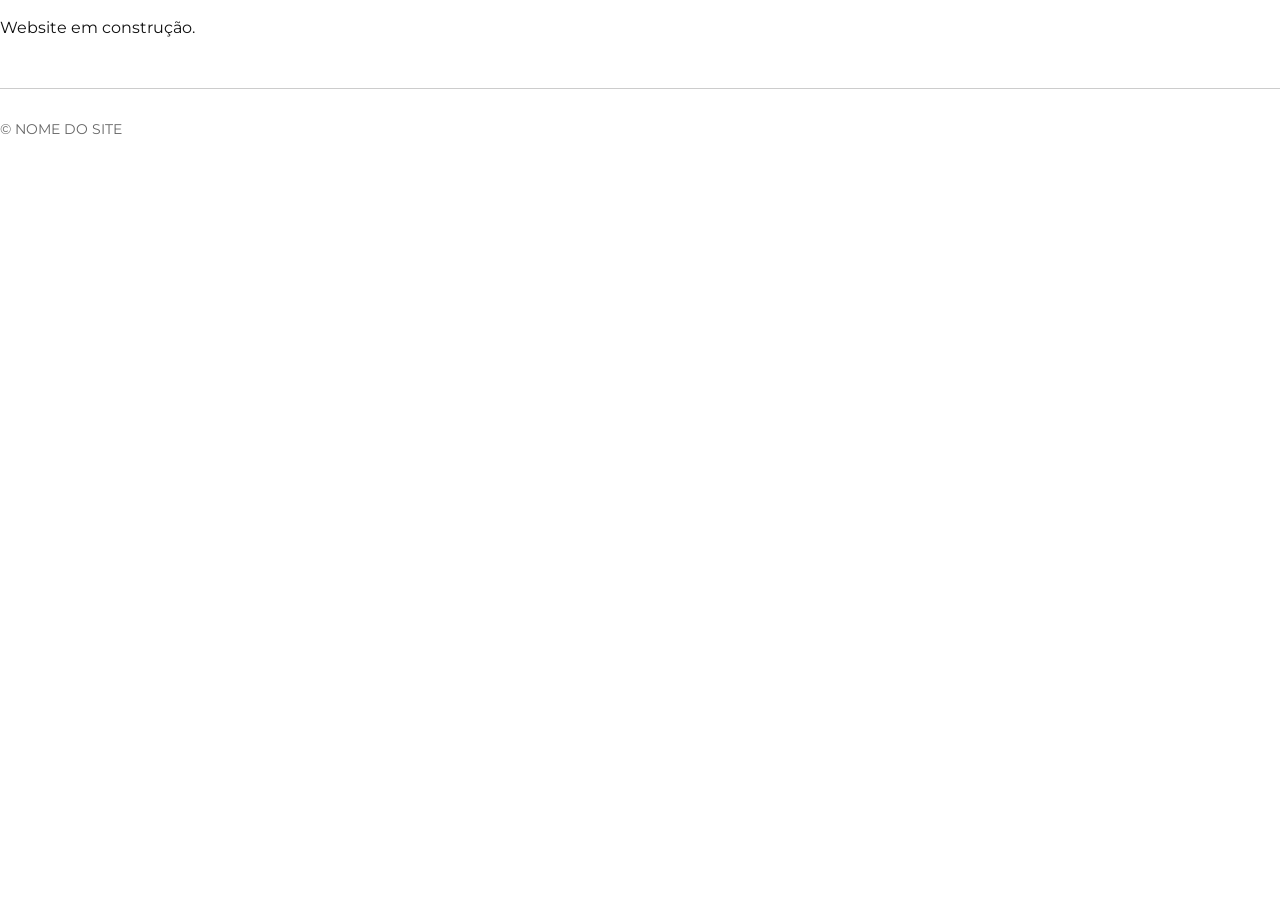
==== index.html @ c46351f1 "Primeira versão" ====
<!doctype html>
<html lang="pt">


<head>
  <meta charset="utf-8" />
  <meta name="viewport" content="width=device-width, initial-scale=1" />
  <title>Francisco Valente</title>
  <link rel="stylesheet" href="styles.css" />
</head>


<body class="bg-white">

  <!-- <div class="wrap">
    <header class="site">
     --<h1 class="site-title"><a href="index.html"><i>Cousadas</i></a></h1> -->
	  <!--<p class="tagline">BREVE DESCRIÇÃO</p>-->
      <!-- <nav class="site-nav">
        <a href="index.html">Início</a>
        <a href="artigos.html">Todos os Artigos</a>
        <a href="about.html">Sobre</a>
      </nav>
	</header> --> 

	<main>

    <p>Website em construção.</p>
		<!-- <h2>Últimos Artigos</h2>
		<p>Sed ut perspiciatis unde omnis iste natus error sit voluptatem accusantium doloremque laudantium, totam rem aperiam eaque ipsa, quae ab illo inventore veritatis et quasi architecto beatae vitae dicta sunt, explicabo. Nemo enim ipsam voluptatem, quia voluptas sit, aspernatur aut odit aut fugit, sed quia consequuntur magni dolores eos, qui ratione voluptatem sequi nesciunt, neque porro quisquam est, qui dolorem ipsum, quia dolor sit, amet, consectetur, adipisci velit, sed quia non numquam eius modi tempora incidunt, ut labore et dolore magnam aliquam quaerat voluptatem.</p>


		<h2 class="h2-title"><a href="blogroll.html">Links Comendatícios</a></h2>
		<p> Conjunto de <i>links</i> que remetem para outros sites que considero interessantes. </p>


		<h2 class="h2-title"><a href="palavras.html"><i>Como é que é ?</i></a></h2>
		<p>Aqui apresento palavras e expressões populares caricatas com as quais me deparo no meu quotidiano. </p>

		<h2 class="h2-title"><a href="recomendacoes.html">Consumíveis</a></h2>
		<p>De livros, a filmes e séries, notícias, vídeos de YouTube, entre outros: eis um pouco daquilo que eu consumo nas minhas deambulações intelectuais.</p> -->

   
    </main>

    <footer class="site">
      <p>© <span id="ano"></span> NOME DO SITE</p>
    </footer>

  </div>

  <!-- JS externo -->
  <!-- <script src="artigos.js"></script> -->

</body>
</html>
---- styles.css ----
@import url('https://fonts.googleapis.com/css2?family=Alumni+Sans+Pinstripe:ital@0;1&family=Montserrat:ital,wght@0,100..900;1,100..900&family=Oswald:wght@700&display=swap');

/* Paletas de fundo */
.bg-white { background: #ffffff; color: #111; }
.bg-black { background: #0b0b0b; color: #eaeaea; }
.bg-caju  { background: #fffde8; color: #111; }



/* Corpo do ficheiro*/
body {
  font-family: "Montserrat", "Oswald", Helvetica, ui-serif, Georgia, serif;
  font-weight: 400;
  font-style: normal;
  font-optical-sizing: auto;
  margin: 0;
  padding: 0;
  line-height: 1.5;
}

.wrap {
  max-width: 70%;
  margin: 0 auto;
  padding: 3rem 1rem 4rem;
}

.wrap2 {
  display: grid;
  grid-template-columns: 1fr 1fr; /* duas colunas iguais */
  gap: 2rem; /* espaçamento entre colunas */
}


/*Cabeçalho*/
header.site {
  border-bottom: 1px solid #ccc;
  margin-bottom: 2rem;
  padding-bottom: 1rem;
}




/* Título principal do site */
.site-title {
  margin: 0;
  font-size: 3rem;
  text-align: center;
}

.site-title a {
  color: inherit;
  text-decoration: none;
}




/* Sub-título */
.tagline {
  color: #666;
  margin: 10px 0 0;
}



/* 
 Títulos das diferetes secções da página principal 
 Para marcadores h2 
 * */
.h2-title {
  margin: 3.5rem 0 0 0;
  font-size: 24px;
}

.h2-title:hover{
   color: #f36060;
   cursor: pointer;
   transition: color 0.3s ease;
}

.h2-title a {
  color: inherit;
  text-decoration: none;
}

/* Sub-título */
.tagline {
  color: #666;
  margin: 10px 0 0;
}


/* Barra de Navegação*/ 
.site-nav {
  font-size: 20px;
  margin-top: 0.5rem;
  display: flex;
  gap: 1rem;
  text-align:center;
}

.site-nav a {
  color: inherit;
  text-decoration: none;
  border-top-style: 1px solid black;
  border-bottom: 1px solid transparent;
  margin: 0 auto;
}

.site-nav a:hover {
  color: #6f4f37;
  border-color: currentColor;
  cursor: pointer;
  transition: color 0.3s ease;

}

.parent {
  max-width: 40%;
  display: grid;
  grid-template-columns: 1fr 1fr 1fr; /* duas colunas iguais */
  gap: 2rem; /* espaço entre as colunas */
  margin: 2rem auto;
  text-align: center;
  justify-content: center; /* centra conteúdo dentro do grid */
  align-items: center;
}

.parent > div {
    padding-top: 10px;
	  padding-bottom: 10px;
    background-color: #ffffff;
    border-radius:5px;
}

.parent a {
  color:inherit;
  text-decoration:none;
}

.parent a:hover{
  color: #6f4f37;
  border-color: currentColor;
  cursor: pointer;
  transition: color 0.3s ease;
}

/* Seletor de Tema: Fundo Preto, Braco, Bege*/
.theme-switcher {
  margin-top: 1rem;
  font-size: .9rem;
}

.posts { list-style: none; padding: 0; margin: 0; }
.post-item { padding: 1rem 0; border-bottom: 1px dashed #ccc; }
.post-item:last-child { border-bottom: none; }
.post-title { margin: 0; font-size: 1.25rem; }
.post-title a { text-decoration: none; color: inherit; }
.post-title a:hover { text-decoration: underline; }
.meta { font-size: .9rem; color: #666; }
.excerpt { margin: .5rem 0 0; }

footer.site {
  margin-top: 3rem;
  padding-top: 1rem;
  border-top: 1px solid #ccc;
  font-size: .9rem;
  color: #666;

}
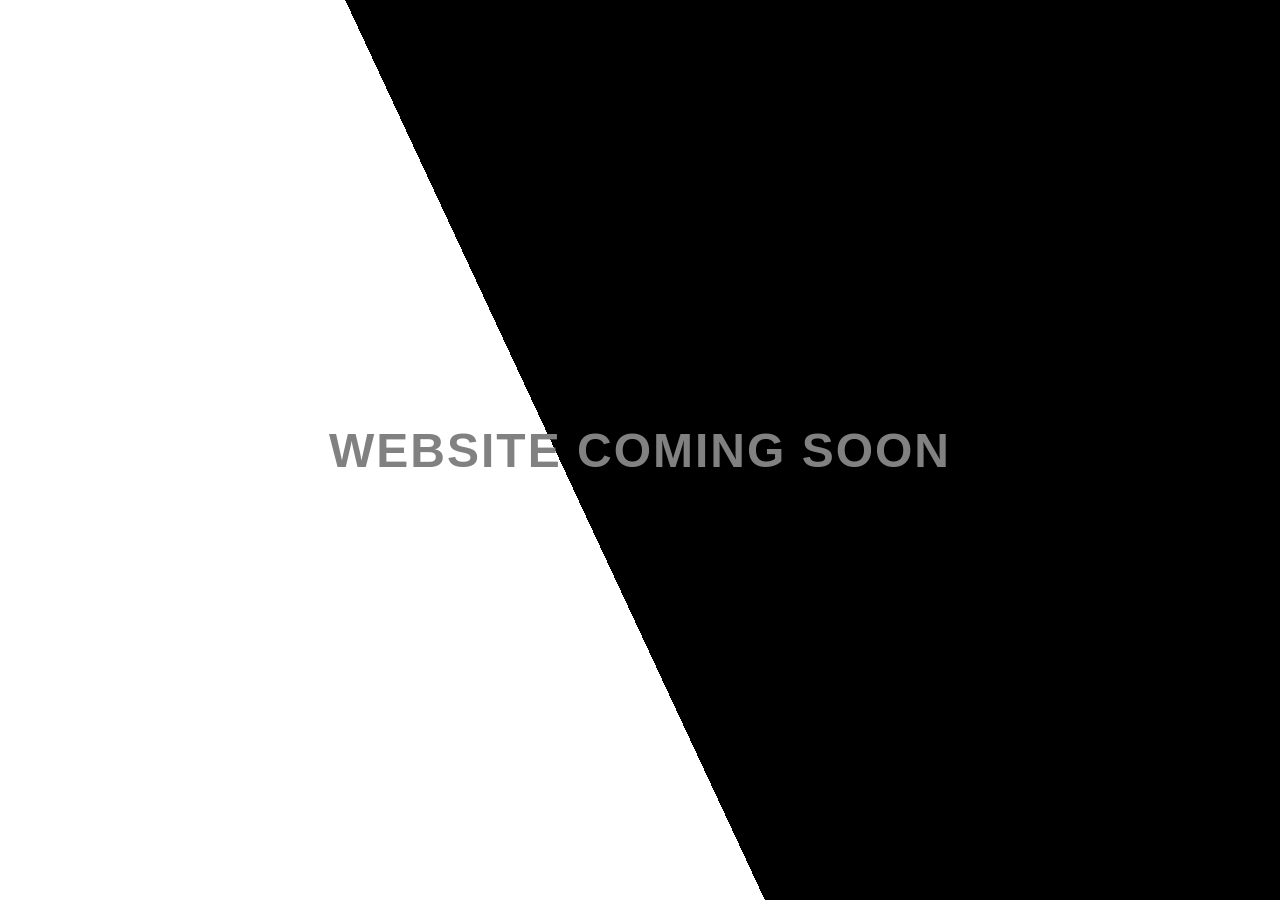
==== commit 7f4ffa1f: "background" ====
--- a/index.html
+++ b/index.html
@@ -1,56 +1,75 @@
-<!doctype html>
+<!DOCTYPE html>
 <html lang="pt">
+<head>
+      <meta charset="UTF-8">
+      <meta name="viewport" content="width=device-width, initial-scale=1.0">
+      <title>Francisco Valente</title>
 
+      <style>
+          /* Remove margens padrão e garante altura total */
+          body, html {
+              margin: 0;
+              padding: 0;
+              height: 100%;
+              width: 100%;
+              font-family: 'Segoe UI', Tahoma, Geneva, Verdana, sans-serif;
+              overflow: hidden; /* Evita scrolls desnecessários */
+          }
 
-<head>
-  <meta charset="utf-8" />
-  <meta name="viewport" content="width=device-width, initial-scale=1" />
-  <title>Francisco Valente</title>
-  <link rel="stylesheet" href="styles.css" />
-</head>
+          /* O segredo do gradiente com inclinação e paragem brusca */
+          .background {
+              height: 100vh;
+              width: 100vw;
+              display: flex;
+              align-items: center;
+              justify-content: center;
+              background: linear-gradient(
+                  65deg, 
+                  #ffffff 0%, 
+                  #ffffff 45%, 
+                  #000000 45%, 
+                  #000000 100%
+              );
+          }
 
+          /* Estilo da frase */
+          .text-container {
+              text-align: center;
+              z-index: 1;
+          }
 
-<body class="bg-white">
+          h1 {
+              font-size: 3rem;
+              letter-spacing: 2px;
+              text-transform: uppercase;
+              /* Efeito de cor invertida: branco no fundo preto, preto no fundo branco */
+              /* background: linear-gradient(75deg, #000 35%, #fff 45%); */
+              color: rgb(129, 129, 129);
+              font-weight: 900;
+          }
 
-  <!-- <div class="wrap">
-    <header class="site">
-     --<h1 class="site-title"><a href="index.html"><i>Cousadas</i></a></h1> -->
-	  <!--<p class="tagline">BREVE DESCRIÇÃO</p>-->
-      <!-- <nav class="site-nav">
-        <a href="index.html">Início</a>
-        <a href="artigos.html">Todos os Artigos</a>
-        <a href="about.html">Sobre</a>
-      </nav>
-	</header> --> 
+          /* Responsividade para telemóveis */
+          @media (max-width: 600px) {
+              h1 { font-size: 1.5rem; }
+          }
+      </style>
+  </head>
+  <body>
 
-	<main>
+      <div class="background">
+          <div class="text-container">
+              <h1>Website coming soon</h1>
+          </div>
+      </div>
 
-    <p>Website em construção.</p>
-		<!-- <h2>Últimos Artigos</h2>
-		<p>Sed ut perspiciatis unde omnis iste natus error sit voluptatem accusantium doloremque laudantium, totam rem aperiam eaque ipsa, quae ab illo inventore veritatis et quasi architecto beatae vitae dicta sunt, explicabo. Nemo enim ipsam voluptatem, quia voluptas sit, aspernatur aut odit aut fugit, sed quia consequuntur magni dolores eos, qui ratione voluptatem sequi nesciunt, neque porro quisquam est, qui dolorem ipsum, quia dolor sit, amet, consectetur, adipisci velit, sed quia non numquam eius modi tempora incidunt, ut labore et dolore magnam aliquam quaerat voluptatem.</p>
-
-
-		<h2 class="h2-title"><a href="blogroll.html">Links Comendatícios</a></h2>
-		<p> Conjunto de <i>links</i> que remetem para outros sites que considero interessantes. </p>
-
-
-		<h2 class="h2-title"><a href="palavras.html"><i>Como é que é ?</i></a></h2>
-		<p>Aqui apresento palavras e expressões populares caricatas com as quais me deparo no meu quotidiano. </p>
-
-		<h2 class="h2-title"><a href="recomendacoes.html">Consumíveis</a></h2>
-		<p>De livros, a filmes e séries, notícias, vídeos de YouTube, entre outros: eis um pouco daquilo que eu consumo nas minhas deambulações intelectuais.</p> -->
-
-   
-    </main>
-
-    <footer class="site">
-      <p>© <span id="ano"></span> NOME DO SITE</p>
-    </footer>
-
-  </div>
 
   <!-- JS externo -->
   <!-- <script src="artigos.js"></script> -->
+  <script data-goatcounter="https://francisco2.goatcounter.com/count"
+        async src="//gc.zgo.at/count.js"></script>
 
 </body>
 </html>
+
+
+
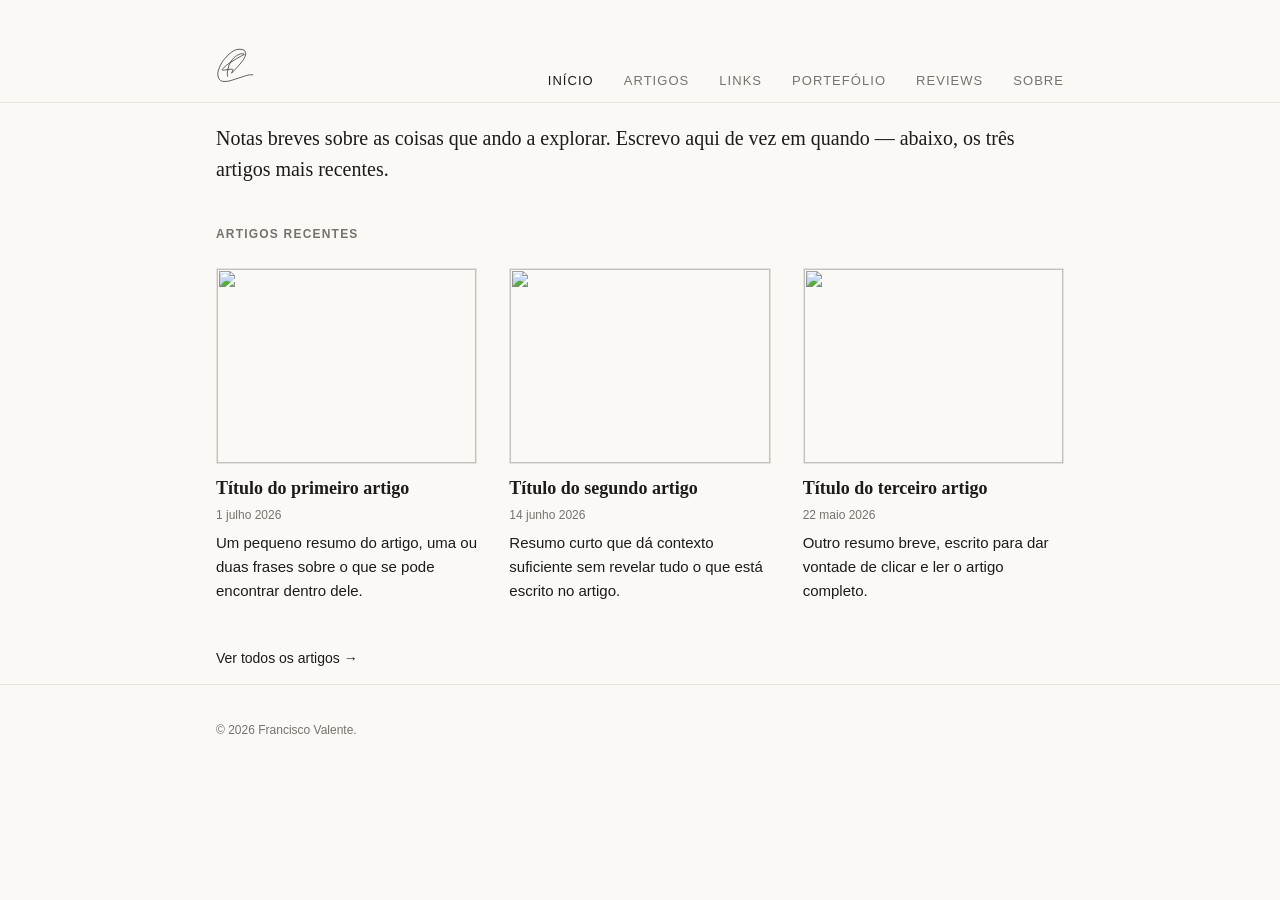
==== commit fc329d85: "new files" ====
--- a/index.html
+++ b/index.html
@@ -1,75 +1,84 @@
-<!DOCTYPE html>
+<!doctype html>
 <html lang="pt">
 <head>
-      <meta charset="UTF-8">
-      <meta name="viewport" content="width=device-width, initial-scale=1.0">
-      <title>Francisco Valente</title>
+  <meta charset="utf-8">
+  <meta name="viewport" content="width=device-width, initial-scale=1">
+  <title>Nome do Site</title>
+  <meta name="description" content="Site pessoal — artigos, links e notas.">
+  <link rel="stylesheet" href="assets/css/style.css">
+</head>
+<body>
 
-      <style>
-          /* Remove margens padrão e garante altura total */
-          body, html {
-              margin: 0;
-              padding: 0;
-              height: 100%;
-              width: 100%;
-              font-family: 'Segoe UI', Tahoma, Geneva, Verdana, sans-serif;
-              overflow: hidden; /* Evita scrolls desnecessários */
-          }
+  <header class="site-header">
+    <div class="wrap">
+      <p class="site-title2"><a href="index.html"><img src="assets/img/sign.svg" alt="Nome do Site"></a></p>
+      <nav class="site-nav" aria-label="Navegação principal">
+        <ul>
+          <li><a href="index.html" aria-current="page">Início</a></li>
+          <li><a href="articles/index.html">Artigos</a></li>
+          <li><a href="links/index.html">Links</a></li>
+          <li><a href="portefolio/index.html">Portefólio</a></li>
+          <li><a href="reviews/index.html">Reviews</a></li>
+          <li><a href="about/index.html">Sobre</a></li>
+        </ul>
+      </nav>
+    </div>
+  </header>
 
-          /* O segredo do gradiente com inclinação e paragem brusca */
-          .background {
-              height: 100vh;
-              width: 100vw;
-              display: flex;
-              align-items: center;
-              justify-content: center;
-              background: linear-gradient(
-                  65deg, 
-                  #ffffff 0%, 
-                  #ffffff 45%, 
-                  #000000 45%, 
-                  #000000 100%
-              );
-          }
+  <main class="wrap">
 
-          /* Estilo da frase */
-          .text-container {
-              text-align: center;
-              z-index: 1;
-          }
+    <p class="lede">
+      Notas breves sobre as coisas que ando a explorar. Escrevo aqui de vez em quando — abaixo, os três artigos mais recentes.
+    </p>
 
-          h1 {
-              font-size: 3rem;
-              letter-spacing: 2px;
-              text-transform: uppercase;
-              /* Efeito de cor invertida: branco no fundo preto, preto no fundo branco */
-              /* background: linear-gradient(75deg, #000 35%, #fff 45%); */
-              color: rgb(129, 129, 129);
-              font-weight: 900;
-          }
+    <h2 class="eyebrow">Artigos recentes</h2>
 
-          /* Responsividade para telemóveis */
-          @media (max-width: 600px) {
-              h1 { font-size: 1.5rem; }
-          }
-      </style>
-  </head>
-  <body>
+    <div class="recent-grid">
 
-      <div class="background">
-          <div class="text-container">
-              <h1>Website coming soon</h1>
-          </div>
-      </div>
+      <article class="recent-card">
+        <figure>
+          <a href="articles/article-1.html">
+            <img src="assets/img/thumb-1.svg" alt="" loading="lazy">
+          </a>
+        </figure>
+        <h2><a href="articles/article-1.html" class="ink-link">Título do primeiro artigo</a></h2>
+        <time datetime="2026-07-01">1 julho 2026</time>
+        <p>Um pequeno resumo do artigo, uma ou duas frases sobre o que se pode encontrar dentro dele.</p>
+      </article>
 
+      <article class="recent-card">
+        <figure>
+          <a href="articles/article-2.html">
+            <img src="assets/img/thumb-2.svg" alt="" loading="lazy">
+          </a>
+        </figure>
+        <h2><a href="articles/article-2.html" class="ink-link">Título do segundo artigo</a></h2>
+        <time datetime="2026-06-14">14 junho 2026</time>
+        <p>Resumo curto que dá contexto suficiente sem revelar tudo o que está escrito no artigo.</p>
+      </article>
 
-  <!-- JS externo -->
-  <!-- <script src="artigos.js"></script> -->
-  <script data-goatcounter="https://francisco2.goatcounter.com/count"
-        async src="//gc.zgo.at/count.js"></script>
+      <article class="recent-card">
+        <figure>
+          <a href="articles/article-3.html">
+            <img src="assets/img/thumb-3.svg" alt="" loading="lazy">
+          </a>
+        </figure>
+        <h2><a href="articles/article-3.html" class="ink-link">Título do terceiro artigo</a></h2>
+        <time datetime="2026-05-22">22 maio 2026</time>
+        <p>Outro resumo breve, escrito para dar vontade de clicar e ler o artigo completo.</p>
+      </article>
+
+    </div>
+
+    <p class="see-all"><a href="articles/index.html" class="ink-link">Ver todos os artigos →</a></p>
+
+  </main>
+
+  <footer class="site-footer">
+    <div class="wrap">
+      <p>&copy; 2026 Francisco Valente.</p>
+    </div>
+  </footer>
 
 </body>
 </html>
-
-
-
--- a/assets/css/style.css
+++ b/assets/css/style.css
@@ -0,0 +1,342 @@
+/* ==========================================================================
+   Estilo global — minimalista, leve (sem fontes externas, sem frameworks)
+   ========================================================================== */
+
+:root {
+  --bg: #faf9f6;
+  --ink: #1c1b18;
+  --muted: #75736c;
+  --accent: #3b4a6b;
+  --line: #e4e2da;
+
+  --font-display: Georgia, "Iowan Old Style", "Palatino Linotype", serif;
+  --font-body: -apple-system, BlinkMacSystemFont, "Segoe UI", Roboto, Helvetica, Arial, sans-serif;
+
+  --max-width: 70%;
+  --gutter: 24px;
+}
+
+* { box-sizing: border-box; }
+
+html { -webkit-text-size-adjust: 100%; }
+
+body {
+  margin: 0;
+  background: var(--bg);
+  color: var(--ink);
+  font-family: var(--font-body);
+  font-size: 17px;
+  line-height: 1.6;
+  -webkit-font-smoothing: antialiased;
+}
+
+img { max-width: 100%; display: block; }
+
+a {
+  color: inherit;
+  text-decoration: none;
+}
+
+/* sublinhado de tinta, subtil, só no hover */
+.ink-link {
+  background-image: linear-gradient(var(--accent), var(--accent));
+  background-repeat: no-repeat;
+  background-position: 0 100%;
+  background-size: 0% 1px;
+  transition: background-size 0.2s ease;
+  color: var(--ink);
+}
+.ink-link:hover,
+.ink-link:focus-visible {
+  background-size: 100% 1px;
+  color: var(--accent);
+}
+
+.wrap {
+  max-width: var(--max-width);
+  margin: 0 auto;
+  padding: 0 var(--gutter);
+}
+
+/* ---------------------------------- header ---------------------------------- */
+
+.site-header {
+  border-bottom: 1px solid var(--line);
+}
+
+.site-header .wrap {
+  display: flex;
+  align-items: baseline;
+  justify-content: space-between;
+  padding-top: 30px;
+  padding-bottom: 0px;
+  flex-wrap: wrap;
+  gap: 12px;
+}
+
+.site-title {
+  font-family: var(--font-display);
+  font-size: 22px;
+  font-weight: 700;
+  letter-spacing: 0.2px;
+}
+
+
+.site-title2 img {
+  height: 1cm;  /* Ajusta os pixels (px) de acordo com o teu design */
+  width: 1cm;   /* Mantém a proporção correta da imagem sem distorcer */
+  display: block;
+  border-radius: 0%;
+}
+
+
+.site-title a { color: var(--ink); }
+
+.site-nav ul {
+  list-style:  none;
+  display: flex;
+  gap: 30px;
+  margin: 0 0 0 0;
+  padding: 0;
+}
+
+.site-nav a {
+  font-size: 13px;
+  text-transform: uppercase;
+  letter-spacing: 0.08em;
+  color: var(--muted);
+}
+
+.site-nav a[aria-current="page"],
+.site-nav a:hover,
+.site-nav a:focus-visible {
+  color: var(--ink);
+}
+
+/* ---------------------------------- main ---------------------------------- */
+
+main {
+  padding: 48px 0 80px;
+}
+
+.wrap > main,
+main.wrap { }
+
+.lede {
+  font-family: var(--font-display);
+  font-size: 20px;
+  line-height: 1.55;
+  color: var(--ink);
+  max-width: 100%;
+  margin: 20px 0 40px;
+}
+
+.eyebrow {
+  font-size: 12px;
+  text-transform: uppercase;
+  letter-spacing: 0.1em;
+  color: var(--muted);
+  margin: 10px 0 24px;
+}
+
+/* ---------------------------------- artigos: grelha da home ---------------------------------- */
+
+.recent-grid {
+  display: grid;
+  grid-template-columns: repeat(3, 1fr);
+  gap: 32px;
+}
+
+@media (max-width: 640px) {
+  .recent-grid { grid-template-columns: 1fr; gap: 40px; }
+}
+
+.recent-card figure {
+  margin: 0 0 12px;
+  border: 1px solid var(--line);
+  aspect-ratio: 4 / 3;
+  overflow: hidden;
+}
+
+.recent-card figure a { display: block; height: 100%; }
+.recent-card img { width: 100%; height: 100%; object-fit: cover; }
+
+.recent-card h2 {
+  font-family: var(--font-display);
+  font-size: 18px;
+  line-height: 1.35;
+  margin: 0 0 6px;
+}
+
+.recent-card time {
+  font-size: 12px;
+  color: var(--muted);
+  display: block;
+  margin-bottom: 6px;
+}
+
+.recent-card p {
+  font-size: 15px;
+  color: var(--ink);
+  margin: 0;
+}
+
+.see-all {
+  margin-top: 44px;
+  font-size: 14px;
+}
+
+/* ---------------------------------- lista de artigos ---------------------------------- */
+
+.article-list {
+  display: flex;
+  flex-direction: column;
+}
+
+.article-row {
+  display: grid;
+  grid-template-columns: 200px 1fr;
+  gap: 28px;
+  padding: 32px 0;
+  border-top: 1px solid var(--line);
+}
+
+.article-list .article-row:last-child {
+  border-bottom: 1px solid var(--line);
+}
+
+@media (max-width: 560px) {
+  .article-row { grid-template-columns: 1fr; gap: 14px; }
+}
+
+.article-row figure {
+  margin: 0;
+  border: 1px solid var(--line);
+  aspect-ratio: 4 / 3;
+  overflow: hidden;
+}
+
+.article-row figure a { display: block; height: 100%; }
+.article-row img { width: 100%; height: 100%; object-fit: cover; }
+
+.article-row h2 {
+  font-family: var(--font-display);
+  font-size: 20px;
+  margin: 0 0 6px;
+}
+
+.article-row time {
+  font-size: 12px;
+  color: var(--muted);
+  display: block;
+  margin-bottom: 10px;
+}
+
+.article-row .summary {
+  font-size: 15px;
+  color: var(--ink);
+  margin: 0;
+}
+
+/* ---------------------------------- página de artigo individual ---------------------------------- */
+
+.article-header {
+  margin-bottom: 32px;
+}
+
+.article-header h1 {
+  font-family: var(--font-display);
+  font-size: 30px;
+  line-height: 1.3;
+  margin: 0 0 10px;
+}
+
+.article-body p { margin: 0 0 20px; }
+
+.back-link {
+  display: inline-block;
+  margin-top: 40px;
+  font-size: 14px;
+}
+
+/* ---------------------------------- links ---------------------------------- */
+
+.link-list {
+  list-style: none;
+  margin: 0;
+  padding: 0;
+}
+
+.link-list li {
+  padding: 16px 0;
+  border-top: 1px solid var(--line);
+}
+
+.link-list li:last-child {
+  border-bottom: 1px solid var(--line);
+}
+
+.link-list .link-name {
+  font-family: var(--font-display);
+  font-size: 17px;
+}
+
+.link-list .link-desc {
+  font-size: 14px;
+  color: var(--muted);
+  margin: 4px 0 0;
+}
+
+/* ---------------------------------- about ---------------------------------- */
+
+.about-layout {
+  display: grid;
+  grid-template-columns: auto auto;
+  gap: 36px;
+  align-items: start;
+}
+
+@media (max-width: 560px) {
+  .about-layout { grid-template-columns: 1fr; }
+}
+
+.about-photo {
+  border: 1px solid var(--line);
+  aspect-ratio: 1/1;
+  overflow: hidden;
+  margin: 20px auto 20px;
+}
+
+.about-photo img { width: 100%; height: 100%; object-fit: cover; }
+
+.about-text h1 {
+  font-family: var(--font-display);
+  font-size: 26px;
+  margin: 20px 0 18px;
+}
+
+.about-text p { margin: 0 0 18px; }
+
+/* ---------------------------------- footer ---------------------------------- */
+
+.site-footer {
+  border-top: 1px solid var(--line);
+  padding: 24px 0 48px;
+}
+
+.site-footer .wrap {
+  font-size: 12px;
+  color: var(--muted);
+}
+
+/* ---------------------------------- acessibilidade ---------------------------------- */
+
+a:focus-visible,
+button:focus-visible {
+  outline: 2px solid var(--accent);
+  outline-offset: 3px;
+}
+
+@media (prefers-reduced-motion: reduce) {
+  .ink-link { transition: none; }
+}
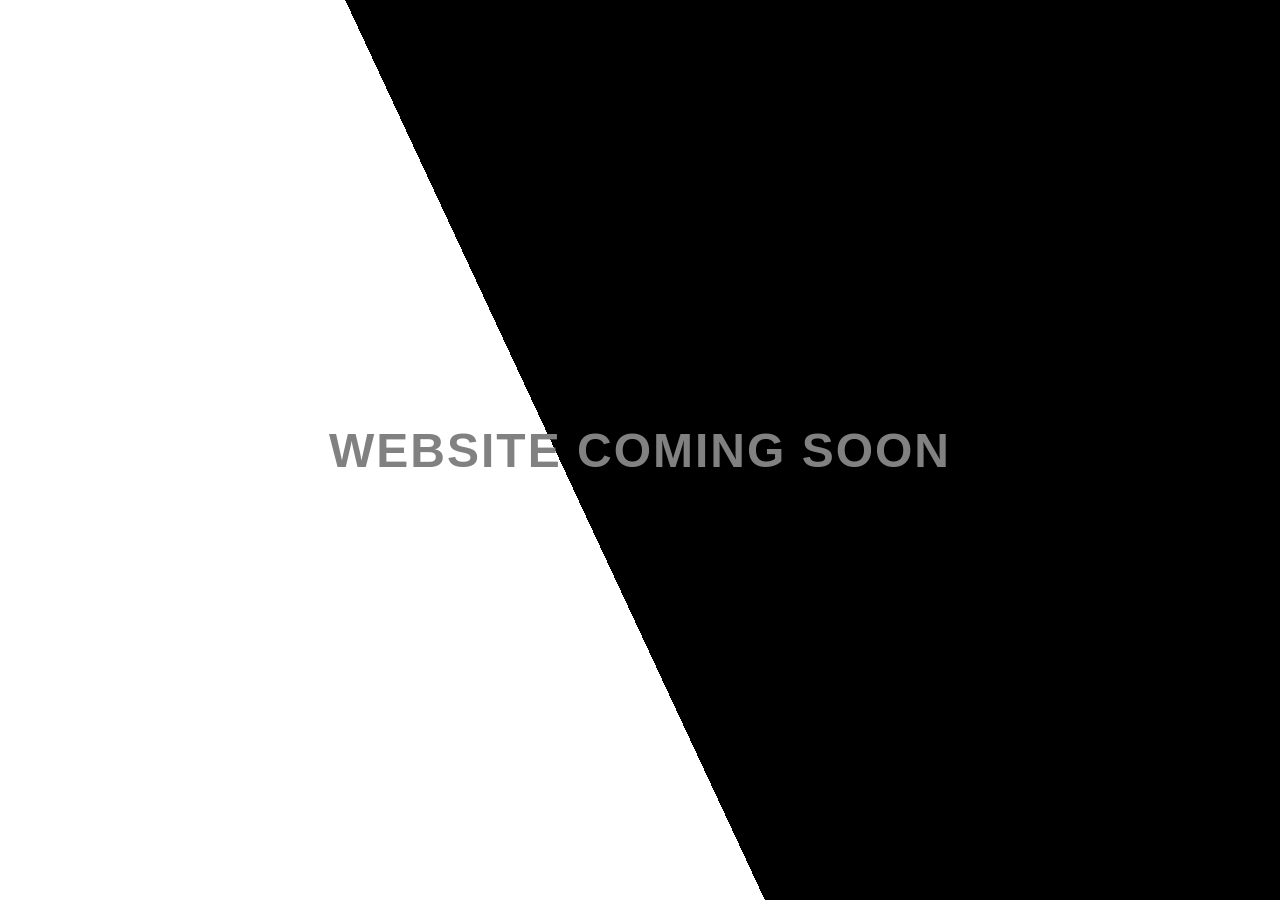
==== commit 3c6451ca: "new files" ====
--- a/index.html
+++ b/index.html
@@ -1,84 +1,75 @@
-<!doctype html>
+<!DOCTYPE html>
 <html lang="pt">
 <head>
-  <meta charset="utf-8">
-  <meta name="viewport" content="width=device-width, initial-scale=1">
-  <title>Nome do Site</title>
-  <meta name="description" content="Site pessoal — artigos, links e notas.">
-  <link rel="stylesheet" href="assets/css/style.css">
-</head>
-<body>
+      <meta charset="UTF-8">
+      <meta name="viewport" content="width=device-width, initial-scale=1.0">
+      <title>Francisco Valente</title>
 
-  <header class="site-header">
-    <div class="wrap">
-      <p class="site-title2"><a href="index.html"><img src="assets/img/sign.svg" alt="Nome do Site"></a></p>
-      <nav class="site-nav" aria-label="Navegação principal">
-        <ul>
-          <li><a href="index.html" aria-current="page">Início</a></li>
-          <li><a href="articles/index.html">Artigos</a></li>
-          <li><a href="links/index.html">Links</a></li>
-          <li><a href="portefolio/index.html">Portefólio</a></li>
-          <li><a href="reviews/index.html">Reviews</a></li>
-          <li><a href="about/index.html">Sobre</a></li>
-        </ul>
-      </nav>
-    </div>
-  </header>
+      <style>
+          /* Remove margens padrão e garante altura total */
+          body, html {
+              margin: 0;
+              padding: 0;
+              height: 100%;
+              width: 100%;
+              font-family: 'Segoe UI', Tahoma, Geneva, Verdana, sans-serif;
+              overflow: hidden; /* Evita scrolls desnecessários */
+          }
 
-  <main class="wrap">
+          /* O segredo do gradiente com inclinação e paragem brusca */
+          .background {
+              height: 100vh;
+              width: 100vw;
+              display: flex;
+              align-items: center;
+              justify-content: center;
+              background: linear-gradient(
+                  65deg, 
+                  #ffffff 0%, 
+                  #ffffff 45%, 
+                  #000000 45%, 
+                  #000000 100%
+              );
+          }
 
-    <p class="lede">
-      Notas breves sobre as coisas que ando a explorar. Escrevo aqui de vez em quando — abaixo, os três artigos mais recentes.
-    </p>
+          /* Estilo da frase */
+          .text-container {
+              text-align: center;
+              z-index: 1;
+          }
 
-    <h2 class="eyebrow">Artigos recentes</h2>
+          h1 {
+              font-size: 3rem;
+              letter-spacing: 2px;
+              text-transform: uppercase;
+              /* Efeito de cor invertida: branco no fundo preto, preto no fundo branco */
+              /* background: linear-gradient(75deg, #000 35%, #fff 45%); */
+              color: rgb(129, 129, 129);
+              font-weight: 900;
+          }
 
-    <div class="recent-grid">
+          /* Responsividade para telemóveis */
+          @media (max-width: 600px) {
+              h1 { font-size: 1.5rem; }
+          }
+      </style>
+  </head>
+  <body>
 
-      <article class="recent-card">
-        <figure>
-          <a href="articles/article-1.html">
-            <img src="assets/img/thumb-1.svg" alt="" loading="lazy">
-          </a>
-        </figure>
-        <h2><a href="articles/article-1.html" class="ink-link">Título do primeiro artigo</a></h2>
-        <time datetime="2026-07-01">1 julho 2026</time>
-        <p>Um pequeno resumo do artigo, uma ou duas frases sobre o que se pode encontrar dentro dele.</p>
-      </article>
+      <div class="background">
+          <div class="text-container">
+              <h1>Website coming soon</h1>
+          </div>
+      </div>
 
-      <article class="recent-card">
-        <figure>
-          <a href="articles/article-2.html">
-            <img src="assets/img/thumb-2.svg" alt="" loading="lazy">
-          </a>
-        </figure>
-        <h2><a href="articles/article-2.html" class="ink-link">Título do segundo artigo</a></h2>
-        <time datetime="2026-06-14">14 junho 2026</time>
-        <p>Resumo curto que dá contexto suficiente sem revelar tudo o que está escrito no artigo.</p>
-      </article>
 
-      <article class="recent-card">
-        <figure>
-          <a href="articles/article-3.html">
-            <img src="assets/img/thumb-3.svg" alt="" loading="lazy">
-          </a>
-        </figure>
-        <h2><a href="articles/article-3.html" class="ink-link">Título do terceiro artigo</a></h2>
-        <time datetime="2026-05-22">22 maio 2026</time>
-        <p>Outro resumo breve, escrito para dar vontade de clicar e ler o artigo completo.</p>
-      </article>
-
-    </div>
-
-    <p class="see-all"><a href="articles/index.html" class="ink-link">Ver todos os artigos →</a></p>
-
-  </main>
-
-  <footer class="site-footer">
-    <div class="wrap">
-      <p>&copy; 2026 Francisco Valente.</p>
-    </div>
-  </footer>
+  <!-- JS externo -->
+  <!-- <script src="artigos.js"></script> -->
+  <script data-goatcounter="https://francisco2.goatcounter.com/count"
+        async src="//gc.zgo.at/count.js"></script>
 
 </body>
 </html>
+
+
+
